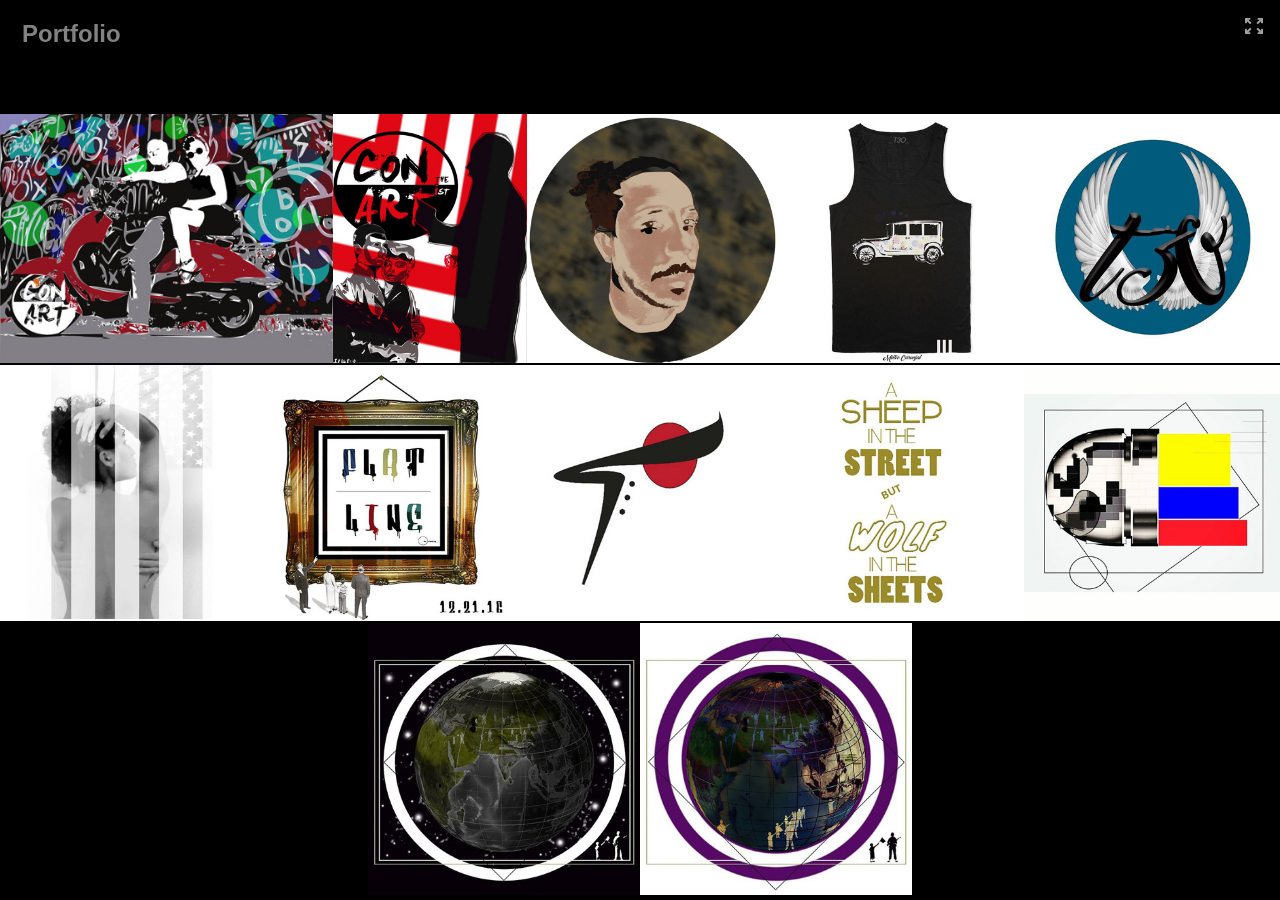
==== portfolio/index.html @ dacf6394 "add gallery" ====
<!DOCTYPE html>
<!--[if lt IE 7]>      <html class="no-js lt-ie9 lt-ie8 lt-ie7" xmlns:lr="http://adobe.com/lrg/0.0"> <![endif]-->
<!--[if IE 7]>         <html class="no-js lt-ie9 lt-ie8" xmlns:lr="http://adobe.com/lrg/0.0"> <![endif]-->
<!--[if IE 8]>         <html class="no-js lt-ie9" xmlns:lr="http://adobe.com/lrg/0.0"> <![endif]-->
<!--[if gt IE 8]><!--> <html class="no-js" xmlns:lr="http://adobe.com/lrg/0.0"> <!--<![endif]-->
    <head>
        <meta charset="utf-8">
        <meta http-equiv="X-UA-Compatible" content="IE=edge">
        <title>Portfolio</title>
        <meta name="description" content="">
        <meta name="viewport" content="width=device-width, initial-scale=1">
        <link rel="stylesheet" type="text/css" href="assets/css/normalize.css">
        <link rel="stylesheet" type="text/css" href="assets/css/main.css">
        <link rel="stylesheet" type="text/css" media="screen" title="Custom Settings" href="assets/css/custom.css" >
        <script src="assets/js/libs/modernizr.custom.23122.js"></script>
    </head>
    <body class="has-header row-spacing-sm" data-pagination-style="scroll" data-target-row-height="272">
                        <header class="is-fixed">
            <div class="background"></div>
            <div class="meta-left">
                <p id="galleryTitle" class="title">Portfolio</p>
                                <p id="galleryAuthor" class="author"></p>
                                </p>
            </div>
            <div class="meta-right">

            </div>
            <ul class="gallery-meta">
                <li id="buttonFullscreen" title="Fullscreen Mode">
                    <div class="icon">
                        <svg version="1.1" id="svgIconFullscreen" xmlns="http://www.w3.org/2000/svg" xmlns:xlink="http://www.w3.org/1999/xlink" x="0px" y="0px" viewBox="0 0 18 16" style="enable-background:new 0 0 18 16;" xml:space="preserve">
                        <g>
                            <path class="custom-colorable" d="M5.3871,9.95599C5.19136,9.76858,4.99176,9.85763,4.79376,10.0472l-2.86173,2.74138v-1.55466
                                c0-0.25257-0.21387-0.45733-0.47767-0.45733H0.47767C0.21387,10.7766,0,10.98136,0,11.23393v3.37367v0.93511
                                C0,15.79524,0.21387,16,0.47767,16h0.97668h3.5238c0.26377,0,0.47764-0.20476,0.47764-0.45729v-0.93511
                                c0-0.25254-0.21387-0.45733-0.47764-0.45733H3.34554l2.86694-2.7451c0.198-0.18957,0.30914-0.44923,0.11342-0.63664L5.3871,9.95599
                                z"/>
                            <path class="custom-colorable" d="M17.52233,10.7766h-0.97672c-0.26377,0-0.47764,0.20476-0.47764,0.45733v1.55466l-2.86172-2.74138
                                c-0.198-0.18957-0.39764-0.27862-0.59335-0.09121l-0.93879,0.81254c-0.19575,0.18741-0.08458,0.44707,0.11342,0.63664
                                l2.8669,2.7451h-1.63258c-0.26377,0-0.47764,0.20479-0.47764,0.45733v0.93511c0,0.25254,0.21387,0.45729,0.47764,0.45729h3.52376
                                h0.97672C17.7861,16,18,15.79524,18,15.54271v-0.93511v-3.37367C18,10.98136,17.7861,10.7766,17.52233,10.7766z"/>
                            <path class="custom-colorable" d="M3.34554,1.84973h1.63262c0.26377,0,0.47764-0.20479,0.47764-0.45733V0.45733C5.45579,0.20476,5.24193,0,4.97815,0h-3.5238
                                H0.47767C0.21387,0,0,0.20476,0,0.45733v0.93508v3.3737C0,5.01864,0.21387,5.2234,0.47767,5.2234h0.97668
                                c0.26381,0,0.47767-0.20476,0.47767-0.45729V3.21142L4.79376,5.9528c0.198,0.18957,0.3976,0.27862,0.59335,0.09121l0.93879-0.81254
                                C6.52161,5.04409,6.41048,4.7844,6.21247,4.59483L3.34554,1.84973z"/>
                            <path class="custom-colorable" d="M17.52233,0h-0.97672h-3.52376c-0.26377,0-0.47764,0.20476-0.47764,0.45733v0.93508
                                c0,0.25254,0.21387,0.45733,0.47764,0.45733h1.63258l-2.8669,2.7451c-0.19801,0.18957-0.30917,0.44926-0.11342,0.63663
                                l0.93879,0.81254c0.19571,0.18741,0.39535,0.09836,0.59335-0.09121l2.86172-2.74138V4.7661
                                c0,0.25254,0.21387,0.45729,0.47764,0.45729h0.97672C17.7861,5.2234,18,5.01864,18,4.7661v-3.3737V0.45733
                                C18,0.20476,17.7861,0,17.52233,0z"/>
                        </g>
                        </svg>
                    </div>
                </li>
            </ul>
        </header>
                <div id="thumbnailContainer">
            <div class="thumbnails"></div>
        </div>
        <div id="loupeContainer" class="show-corners">
            <div class="background"></div>
            <div class="image-container"></div>    
            <div class="side-navigation">
                <div class="hotspot" id="hotspotPrevLoupe">
                    <div class="button" id="buttonPrevSideLoupe">
                        <svg version="1.1" baseProfile="basic" id="svgIconPrevSideLoupe" xmlns="http://www.w3.org/2000/svg" xmlns:xlink="http://www.w3.org/1999/xlink" x="0px" y="0px" width="50px" height="50px" viewBox="0 0 50 50" xml:space="preserve"><path class="icon custom-colorable" fill="#231F20" d="M0,0l0,50h50V0L0,0z M18.491,25.05l9.707-9.264c0.418-0.399,1.092-0.403,1.506-0.008l1.498,1.43c0.413,0.395,0.41,1.039-0.009,1.438l-6.765,6.456l6.613,6.31c0.41,0.392,0.414,1.024,0.008,1.412l-1.471,1.404c-0.406,0.387-1.068,0.384-1.479-0.008l-6.612-6.311L18.491,25.05z"/></svg>
                    </div>
                </div>
                <div class="hotspot" id="hotspotNextLoupe">
                    <div class="button" id="buttonNextSideLoupe">
                        <svg version="1.1" baseProfile="basic" id="svgIconNextSideLoupe" xmlns="http://www.w3.org/2000/svg" xmlns:xlink="http://www.w3.org/1999/xlink" x="0px" y="0px" width="50px" height="50px" viewBox="0 0 50 50" xml:space="preserve">
                            <path class="icon custom-colorable" fill="#231F20" d="M0,0v50h50V0H0z M28.513,27.909l-6.612,6.311c-0.411,0.392-1.073,0.395-1.479,0.008l-1.471-1.404 c-0.406-0.388-0.402-1.02,0.008-1.412l6.613-6.31l-6.765-6.456c-0.419-0.399-0.422-1.043-0.009-1.438l1.498-1.43 c0.414-0.395,1.088-0.391,1.506,0.008l9.707,9.264L28.513,27.909z"/>
                        </svg>
                    </div>
                </div>
            </div>
            <div class="lateral-nav-container">
                <ul class="lateral-nav">
                    <li id="buttonPrev">
                        <svg version="1.1" id="svgIconPrevLoupe" xmlns="http://www.w3.org/2000/svg" xmlns:xlink="http://www.w3.org/1999/xlink" x="0px" y="0px" viewBox="0 0 45 45" style="enable-background:new 0 0 45 45;" xml:space="preserve">
                            <style type="text/css">
                                .st0{fill-rule:evenodd;clip-rule:evenodd;fill:#231F20;}
                            </style>
                            <path class="icon custom-colorable" d="M25.20105,14.76864l-8.2004,7.773l2.5314,2.3992l5.5858,5.2952c0.3469,0.3289,0.9064,0.3318,1.2497,0.0065
                                l1.2431-1.1783c0.3429-0.3252,0.3398-0.8555-0.0071-1.1846l-5.5864-5.2948l5.7149-5.4171c0.3535-0.3349,0.3568-0.875,0.0074-1.2063
                                l-1.2657-1.1995C26.12435,14.43064,25.55435,14.43354,25.20105,14.76864z"/>
                        </svg>
                    </li>
                    <li class="count"><span id="countCurrent"></span> of <span id="countTotal"></span></li>
                    <li id="buttonNext">
                        <svg version="1.1" id="svgIconNextLoupe" xmlns="http://www.w3.org/2000/svg" xmlns:xlink="http://www.w3.org/1999/xlink" x="0px" y="0px" viewBox="0 0 45 45" style="enable-background:new 0 0 45 45;" xml:space="preserve">
                            <style type="text/css">
                                .st0{fill-rule:evenodd;clip-rule:evenodd;fill:#231F20;}
                            </style>
                            <path class="icon custom-colorable" d="M19.79895,14.76864l8.2004,7.773l-2.5314,2.3992l-5.5858,5.2952c-0.3469,0.3289-0.9064,0.3318-1.2497,0.0065
                                l-1.2431-1.1783c-0.3429-0.3252-0.3398-0.8555,0.0071-1.1846l5.5864-5.2948l-5.7149-5.4171
                                c-0.3535-0.3349-0.3568-0.875-0.0074-1.2063l1.2657-1.1995C18.87565,14.43064,19.44565,14.43354,19.79895,14.76864z"/>
                        </svg>
                    </li>
                </ul>
            </div>
            <div class="info-container">
                <div id="loupeMeta"></div>
            </div>
            <div id="loupeCloseButton">
                <svg version="1.1" id="svgIconLoupeClose" xmlns="http://www.w3.org/2000/svg" xmlns:xlink="http://www.w3.org/1999/xlink" x="0px" y="0px"
                     viewBox="0 0 45 45" style="enable-background:new 0 0 45 45;" xml:space="preserve">
                    <path class="shape-x custom-colorable" d="M14.77881,17.30074l5.212,5.2222l-5.0831,5.0924c-0.3476,0.3484-0.5746,0.7624-0.2308,1.1067l1.5682,1.4763
                        c0.3436,0.3443,0.8045,0.2596,1.1521-0.0886l5.0825-5.093l5.2119,5.222c0.3536,0.3547,0.9244,0.3578,1.2741,0.0073l1.2677-1.27
                        c0.3497-0.3507,0.3465-0.9224-0.0071-1.2768l-5.2119-5.2221l5.0828-5.0925c0.3475-0.3485,0.5429-0.8259,0.1994-1.1702
                        l-1.6474-1.4921c-0.3438-0.3443-0.6936-0.1803-1.0411,0.1679l-5.0828,5.0929l-5.212-5.222
                        c-0.3537-0.3546-0.9241-0.3577-1.2742-0.007l-1.2672,1.2698C14.42171,16.37464,14.42491,16.94624,14.77881,17.30074z"/>
                </svg>
            </div>
        </div>
        <script type="text/javascript">
            var LR = LR || {};
            LR.images = [                                                                                        {"id": "38", "largeWidth": "1200", "largeHeight": "900", "exportFilename": "image2", "title": "", "caption" : ""},
                         {"id": "24", "largeWidth": "936", "largeHeight": "1200", "exportFilename": "image1", "title": "", "caption" : ""},
                         {"id": "56", "largeWidth": "1200", "largeHeight": "1192", "exportFilename": "image3", "title": "", "caption" : ""},
                         {"id": "90", "largeWidth": "640", "largeHeight": "640", "exportFilename": "14369085_1592468761058053_1714005977637847040_n", "title": "", "caption" : ""},
                         {"id": "108", "largeWidth": "640", "largeHeight": "640", "exportFilename": "14350979_604870506383165_2240045476038574080_n", "title": "", "caption" : ""},
                         {"id": "258", "largeWidth": "1080", "largeHeight": "1080", "exportFilename": "13573508_477400419120122_2007339026_n_1_", "title": "", "caption" : ""},
                         {"id": "122", "largeWidth": "640", "largeHeight": "640", "exportFilename": "14156113_484611028415052_1596652915_n", "title": "", "caption" : ""},
                         {"id": "136", "largeWidth": "640", "largeHeight": "640", "exportFilename": "14072921_1075411499217173_1569776366_n", "title": "", "caption" : ""},
                         {"id": "156", "largeWidth": "640", "largeHeight": "640", "exportFilename": "13628389_692278360925472_773015192_n", "title": "", "caption" : ""},
                         {"id": "170", "largeWidth": "640", "largeHeight": "640", "exportFilename": "13643047_1655269591461587_836661827_n", "title": "", "caption" : ""},
                         {"id": "184", "largeWidth": "640", "largeHeight": "640", "exportFilename": "13627919_620199401478720_1753812309_n", "title": "", "caption" : ""},
                         {"id": "198", "largeWidth": "640", "largeHeight": "640", "exportFilename": "13628440_1562371724066031_925934801_n", "title": "", "caption" : ""},
                                    ]        </script>
        <script src="//ajax.googleapis.com/ajax/libs/jquery/1.10.2/jquery.min.js"></script>
        <script>window.jQuery || document.write('<script src="assets/js/libs/jquery-1.10.2.min.js"><\/script>')</script>
        <script src="assets/js/libs/jquery.velocity.min.js"></script>
        <script src="assets/js/main.js"></script>
    </body>
</html>
---- portfolio/assets/css/main.css ----
::-moz-selection {
    text-shadow: none;
}

::selection {
    text-shadow: none;
}

img {
    vertical-align: middle;
}

html, body {
    margin: 0;
    padding: 0;
    background-color: #000000;
    font-family: sans-serif;
   -webkit-font-smoothing: antialiased; 
}

body {
    overflow-x: hidden;
}

body.loupe-active {
    overflow: hidden;
}

header {
    display: none;
    position: absolute;
    top: 0;
    left: 0;
    margin: 0;
    padding: 0 6px 0 0;
    width: 100%;
    height: 114px;
   -moz-box-sizing: border-box;
    box-sizing: border-box;   
    z-index: 2;

    -webkit-transition: all .2s ease-out;
    -moz-transition: all .2s ease-out;
    -ms-transition: all .2s ease-out;
    -o-transition: all .2s ease-out;
    transition: all .2s ease-out;
}

.has-header header {
    display: block;
}

header.is-fixed {
    position: fixed;
    top: 0;
    left: 0;
    width: 100%;
    z-index: 2;
}

header div.background {
    position: absolute;
    top: 0;
    left: 0;
    width: 100%;
    height: 114px;
    background-color: #000000;
    opacity: .9;
}

header div.meta-left {
    width: 50%;
    float: left;
    padding-left: 20px;
    padding-top: 20px;
   -moz-box-sizing: border-box;
    box-sizing: border-box; 
}

header div.meta-right {
    width: 50%;
    float: right;
    padding-right: 6px;
    padding-top: 6px;
   -moz-box-sizing: border-box;
    box-sizing: border-box; 
}

header p.title {
    position: relative;
    margin: 0;
    padding: 0 0 0 2px;
    font-size: 24px;
    text-align: left;
    font-weight: bold;
   -moz-box-sizing: border-box;
    box-sizing: border-box;
    white-space: nowrap;
    overflow: hidden;
    text-overflow: ellipsis;
}

header p.author {
    position: relative;
    margin: 2.5em 0 0 0;
    padding: 0 0 0 2px;
    color: #999999;
    font-size: 12px;
    text-align: left;
    white-space: nowrap;
    overflow: hidden;
    text-overflow: ellipsis;
}

header a {
    color: inherit;
}

header a:hover {
    opacity: .75;
}

header ul.gallery-meta {
    display: block;
    margin: -15px 0 0 0;
    padding: 0;
    list-style-type: none;

    -webkit-transition: all .2s ease-out;
    -moz-transition: all .2s ease-out;
    -ms-transition: all .2s ease-out;
    -o-transition: all .2s ease-out;
    transition: all .2s ease-out;
}

header ul.gallery-meta li {
    display: block;
    float: right;
    font-size: 14px;
    line-height: 40px;
}

.scrolled header.is-fixed {
    height: 80px;
    padding: 0px 6px 0 0;
    overflow: hidden;
}

.scrolled header.is-fixed div.meta-left {
    padding-top: 8px;
}

.scrolled header.is-fixed div.meta-right {

}

.scrolled header.is-fixed p.title {
    padding: 12px 0 0 2px;
    font-size: 18px;
}

.scrolled header.is-fixed p.author {
    margin: .25em 0 0 0;
}

.scrolled header.is-fixed ul.gallery-meta {
    margin: 0;
}

#buttonFullscreen {
    display: none;
    position: relative;
    width: 40px;
    height: 40px;
    cursor: pointer;
}

#pageNav {
    display: block;
    float: right;
    font-size: 12px;
}

#pageNav div.count {
    padding-top: 1px;
}

#pageCountCurrent,
#pageCountTotal {
    font-weight: bold;
    line-height: 40px;
}

#buttonPrevPage {
    position: relative;
    display: block;
    float: left;
    width: 40px;
    height: 40px;
    overflow: hidden;
    cursor: pointer;
}

#buttonPrevPage.disabled {
    opacity: .5;
    cursor: inherit;
}

#svgIconPrevPage {
    position: absolute;
    top: 0;
    left: 0;
    width: 45px;
    height: 45px;
}

#pageNav div.count {
    float: left;
}

#buttonNextPage {
    position: relative;
    display: block;
    float: left;
    width: 40px;
    height: 40px;
    overflow: hidden;
    cursor: pointer;
}

#buttonNextPage.disabled {
    opacity: .5;
    cursor: inherit;
}

#svgIconNextPage {
    position: absolute;
    top: 0;
    left: 0;
    width: 45px;
    height: 45px;
}

.fullscreen #buttonFullscreen {
    display: block;
}

#buttonFullscreen div.icon {
    position: absolute;
    top: 12px;
    left: 11px;
    width: 18px;
    height: 16px;
}

#svgIconFullscreen {
    position: absolute;
    top: 0px;
    left: 0px;
    width: 18px;
    height: 16px;
}

#thumbnailContainer {
    position: relative;
    padding: 0px;
    width: 100%;
   -moz-box-sizing: border-box;
    box-sizing: border-box;
    overflow: hidden;
    font-size: 0;
}

.row-spacing-sm #thumbnailContainer {
    padding-top: 2px;
}

.row-spacing-md #thumbnailContainer {
    padding-top: 8px;
}

.row-spacing-lg #thumbnailContainer {
    padding-top: 16px;
}

.has-header #thumbnailContainer {
    position: relative;
    padding: 114px 0px 0px 0px;
    width: 100%;
   -moz-box-sizing: border-box;
    box-sizing: border-box; 
}

div.thumbnails {
    overflow: hidden;
    margin: 0 auto;
   -moz-box-sizing: border-box;
    box-sizing: border-box;
    text-align: center;
}

div.thumbnail {
    position: relative;
    display:inline-block;
   -moz-box-sizing: border-box;
    box-sizing: border-box;
    cursor: pointer;

   -webkit-transition: -webkit-box-shadow .03s ease-in;
   -moz-transition: -moz-box-shadow .03s ease-in;
   -ms-transition: box-shadow .03s ease-in;
   -o-transition: box-shadow .03s ease-in;
    transition: box-shadow .03s ease-in; 
}

div.thumbnail:hover {
   -moz-box-shadow: inset 0 0 100px rgba(0, 0, 0, .4);  
   -webkit-box-shadow: inset 0 0 100px rgba(0, 0, 0, .4);   
    box-shadow: inset 0 0 100px rgba(0, 0, 0, .4);

   -webkit-transition: all .03s ease-out;
   -moz-transition: all .03s ease-out;
   -ms-transition: all .03s ease-out;
   -o-transition: all .03s ease-out;
    transition: all .03s ease-out;  
}

.row-spacing-sm div.thumbnail {
    margin-bottom: 2px;
}

.row-spacing-md div.thumbnail {
    margin-bottom: 8px;
}

.row-spacing-lg div.thumbnail {
    margin-bottom: 16px;
}

div.thumbnail.not-loaded {
    display: none;
}

div.thumbnail img {
    display: block;
    position: absolute;
    top: 0;
    left: 0;
    width: auto;
    max-width: 100%;
    height: auto;
    max-height: 100%;
   -moz-box-sizing: border-box;
    box-sizing: border-box;
    cursor: pointer;
    border-style: solid;
}

#loupeContainer {
    display: none;
    position: fixed;
    top: 0;
    left: 0;
    padding: 45px 45px 180px 45px;
    width: 100%;
    height: 100%;
   -moz-box-sizing: border-box;
    box-sizing: border-box;
    z-index: 2;
    font-size: 14px;
    text-align: center;
}

#loupeContainer.meta-empty {
    padding: 45px;
}

#loupeContainer div.background {
    position: absolute;
    top: 0;
    left: 0;
    width: 100%;
    height: 100%;
}

#loupeContainer div.image-container {
    position: relative;
    display: table;
    width: 100%;
    height: 100%;
}

#loupeContainer div.corners {
    position: relative;
    display: inline-block;
}

#loupeContainer div.image-container div.image {
    display: table-cell;
    margin: 0;
    padding: 0;
    width: 100%;
    height: 100%;
   -moz-box-sizing: border-box;
    box-sizing: border-box;
    vertical-align: middle;
    text-align: center;
}

#loupeContainer img {
    width: auto;
    max-width: 100%;
    height: auto;
    max-height: 100%;
   -moz-box-sizing: border-box;
    box-sizing: border-box;
}

#loupeContainer div.lateral-nav-container {
    position: absolute;
    top: 0;
    left: 0;
    width: 100%;
    height: 45px;
    overflow: hidden;
    text-align: center;
}

#loupeContainer ul.lateral-nav {
    display: inline-block;
    margin: 0;
    padding: 0;
    list-style-type: none;
    line-height: 45px;
}

#loupeContainer div.info-container {
    position: absolute;
    left: 0;
    bottom: 0;
    width: 100%;
    height: 180px;
    padding: 20px;
   -moz-box-sizing: border-box;
    box-sizing: border-box;
}

#loupeContainer.meta-empty div.info-container {
    display: none;
}

#loupeContainer div.side-navigation {
    position: absolute;
    left: 0;
    bottom: 0;
    width: 100%;
    height: 100%;
    padding: 45px 0px 100px 0px;
   -moz-box-sizing: border-box;
    box-sizing: border-box; 
}

#loupeContainer div.side-navigation div.hotspot {
    position: relative;
    width: 25%;
    height: 100%;

   -webkit-user-select: none;   
   -moz-user-select: none;
   -ms-user-select: none;
   -o-user-select: none;
    user-select: none;
}

#loupeContainer div.side-navigation div.hotspot.over {
    cursor: pointer;
}

#loupeMeta p {
    margin: 0;
    padding: 0;
}

#loupeMeta p.title {
    margin: 0 auto 5px auto;
    padding: 0;
    max-width: 80%;
    overflow: hidden;
    text-overflow: ellipsis;
    white-space: nowrap;
    font-size: 15px;
    font-weight: bold;
}

#loupeMeta p.caption {
    margin: 0 auto;
    padding: 0;
    max-width: 80%;
    height: 48px;
    overflow: hidden;
    font-size: 14px;
}

#hotspotPrevLoupe {
    float: left;
}

#hotspotPrevLoupe.disabled {
    display: none;
    position: absolute;
    top: 50%;
    left: 0;
}

#hotspotNextLoupe {
    float: right;
}

#hotspotNextLoupe.disabled {
    display: none;
}

#loupeContainer div.side-navigation div.button {
    display: block;
    width: 50px;
    height: 50px;
}

#buttonPrevSideLoupe {
    position: absolute;
    top: 50%;
    left: 0px;
    -webkit-transition: all .2s ease-out;
    -moz-transition: all .2s ease-out;
    -ms-transition: all .2s ease-out;
    -o-transition: all .2s ease-out;
    transition: all .2s ease-out;
    opacity: 0;
}

#hotspotPrevLoupe.over #buttonPrevSideLoupe {
    opacity: 1;
}

#svgIconPrevSideLoupe {
    position: absolute;
    top: 0;
    left: 0;
    width: 50px;
    height: 50px;
}

#buttonNextSideLoupe {
    position: absolute;
    top: 50%;
    right: 0px;
    -webkit-transition: all .2s ease-out;
    -moz-transition: all .2s ease-out;
    -ms-transition: all .2s ease-out;
    -o-transition: all .2s ease-out;
    transition: all .2s ease-out;
    opacity: 0;
}

#hotspotNextLoupe.over #buttonNextSideLoupe {
    opacity: 1;
}

#svgIconNextSideLoupe {
    position: absolute;
    top: 0;
    left: 0;
    width: 50px;
    height: 50px;
}

#loupeContainer li {
    display: block;
    float: left;
}

#countCurrent,
#countTotal {
    font-weight: bold;
}

#buttonPrev {
    position: relative;
    width: 45px;
    height: 45px;
    cursor: pointer;
   -webkit-user-select: none;   
   -moz-user-select: none;
   -ms-user-select: none;
   -o-user-select: none;
    user-select: none; 
}

#buttonPrev.disabled {
    opacity: .5;
    cursor: inherit;
}

#svgIconPrevLoupe {
    position: absolute;
    top: 0;
    left: 0;
    width: 45px;
    height: 45px;
}

#buttonNext {
    position: relative;
    width: 45px;
    height: 45px;
    cursor: pointer;
   -webkit-user-select: none;   
   -moz-user-select: none;
   -ms-user-select: none;
   -o-user-select: none;
    user-select: none;
}

#buttonNext.disabled {
    opacity: .5;
    cursor: inherit;
}

#svgIconNextLoupe {
    position: absolute;
    top: 0;
    left: 0;
    width: 45px;
    height: 45px;
}

#loupeCloseButton {
    position: absolute;
    top: 0;
    right: 0;
    width: 45px;
    height: 45px;
    cursor: pointer;
}

#svgIconLoupeClose {
    position: absolute;
    top: 0;
    right: 0;
    width: 45px;
    height: 45px;
}

#svgIconLoupeClose .shape-x{
    fill-rule:evenodd;
    clip-rule:evenodd;
}

.custom-colorable {
    fill: #a0a0a0;
}

@media screen and (max-width: 1280px) {

    #loupeContainer {
        padding: 45px 45px 150px 45px;
        font-size: 13px;
    }
    
    #loupeContainer div.info-container {
        height: 150px;
    }

    #loupeMeta p.title {
        margin: 0 auto 10px auto;
        width: 75%;
        max-height: 2.6em;
        overflow: hidden;
        font-size: 1.3em;
        font-weight: bold;
        line-height: 1.3em;
    }

    #loupeMeta p.caption {
        margin: 0 auto;
        padding: 0;
        width: 75%;
        max-height: 5.1em;
        overflow: hidden;
        line-height: 1.3em;
    }

}

@media screen and (max-width: 960px) {

    #loupeContainer {
        padding: 45px 45px 120px 45px;
        font-size: 12px;
    }

    #loupeContainer div.info-container {
        height: 120px;
    }

    #loupeMeta p.title {
        width: 85%;
        max-height: 2.6em;
        overflow: hidden;
        font-size: 1.1em;
    }

    #loupeMeta p.caption {
        width: 85%;
        max-height: 5.2em;
        overflow: hidden;
    }

}

@media screen and (max-width: 768px) {

    header p.title {
        font-size: 18px;
    }

    .has-header #thumbnailContainer {
        padding: 100px 0 0 0;
    }

    #loupeContainer {
        padding: 45px 35px 100px 35px;
        font-size: 11px;
    }

    #loupeContainer div.info-container {
        height: 100px;
    }

    #loupeMeta p.title {
        white-space: nowrap;
        text-overflow: ellipsis;
        width: 100%;
        box-sizing: border-box;
        overflow: hidden;
        font-size: 1em;
    }

    #loupeMeta p.caption {
        white-space: nowrap;
        text-overflow: ellipsis;
        width: 100%;
        box-sizing: border-box;
        overflow: hidden;
    }

}

@media screen and (max-width: 568px) {

    header {
        padding-bottom: 20px;
        height: auto;
        overflow: hidden;
    }

    header div.meta-left {
        padding: 20px 20px 0px 20px;
        width: 100%;
    }

    header div.meta-right {
        width: 100%;
    }

    header p.title,
    header p.author {

    }

    header p.author {
        margin-top: .5em;
    }

    .scrolled header.is-fixed {
        padding-bottom: 20px;
        height: auto;
        overflow: hidden;
    }

    .scrolled header.is-fixed p.title {
        padding: 12px 0 0 2px;
        font-size: 18px;
    }

    .scrolled header.is-fixed p.author {
        margin-top: .5em;
    }

    header ul.gallery-meta {
        display: none;
    }

    #pageNav {
        display: inline-block;
        float: none;
    }

    .fullscreen #buttonFullscreen {
        display: none;
    }

    #loupeContainer {
        padding: 45px 20px 80px 20px;
        font-size: 11px;
    }

    #loupeContainer div.info-container {
        height: 80px;
    }

    #loupeMeta p.title {
        white-space: nowrap;
        text-overflow: ellipsis;
        width: 100%;
        box-sizing: border-box;
        overflow: hidden;
    }

    #loupeMeta p.caption {
        white-space: nowrap;
        text-overflow: ellipsis;
        width: 100%;
        box-sizing: border-box;
        overflow: hidden;
    }

}
---- portfolio/assets/css/custom.css ----
html {
  background-color: #000000 !important;
  color: inherit;
}

.thumb-img {
  border-color: #000000 !important;
}

#loupeContainer div.background {
  background-color: #000000 !important;
  color: inherit;
}

header div.background {
  background-color: #000000 !important;
  color: inherit;
}

.custom-colorable {
  fill: #A0A0A0 !important;
}

body {
  background-color: #000000 !important;
  color: #828282 !important;
}
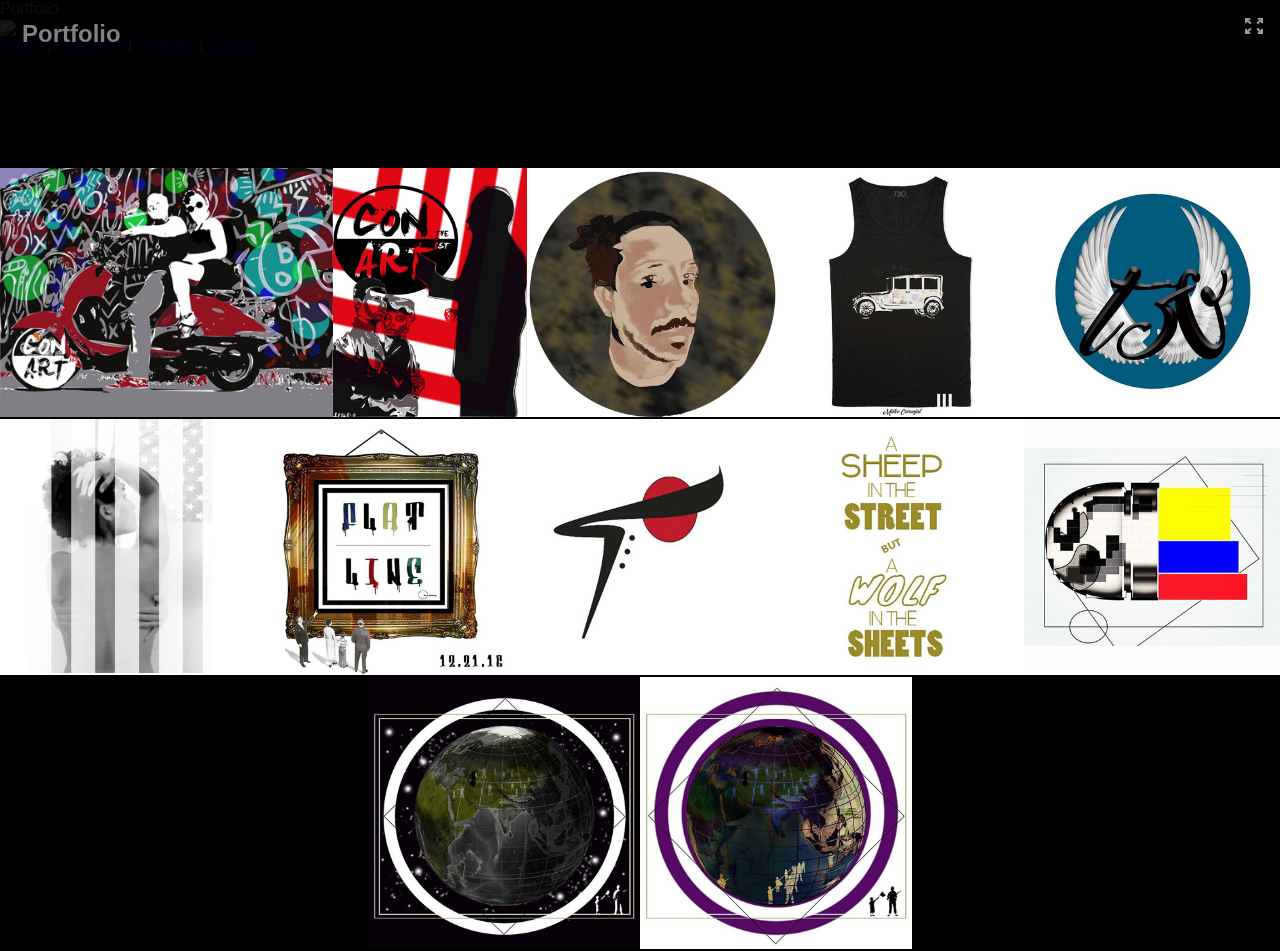
==== commit 5b9ddad3: "Update index.html" ====
--- a/portfolio/index.html
+++ b/portfolio/index.html
@@ -14,6 +14,14 @@
         <link rel="stylesheet" type="text/css" media="screen" title="Custom Settings" href="assets/css/custom.css" >
         <script src="assets/js/libs/modernizr.custom.23122.js"></script>
     </head>
+     <div> Portfolio </div>
+<img src="mat3oartlogo1.png" height="500px">
+	 <div class="menu"><nav>
+      
+     <a href="index.html"><i class="icon-home"></i> Home</a> | <a href="about.html"><i class="icon-circle"></i> About Me</a> | <a href="portfolio.html"><i class="icon-eye-open"></i> Portfolio</a> | <a href="contact.html"><i class="icon-plus-sign-alt"></i> Contact</a> 
+
+</nav>
+  </div>
     <body class="has-header row-spacing-sm" data-pagination-style="scroll" data-target-row-height="272">
                         <header class="is-fixed">
             <div class="background"></div>
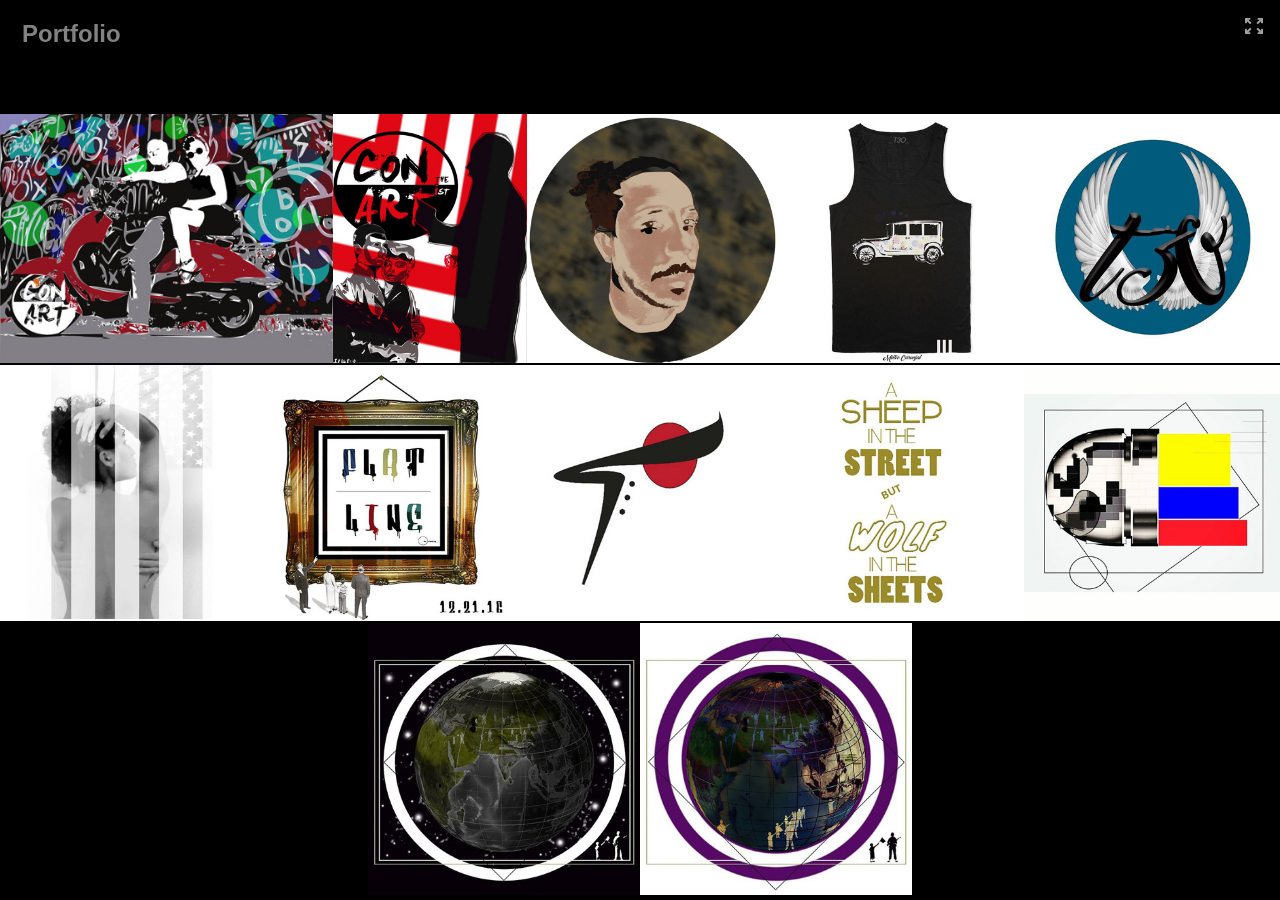
==== commit 81774076: "Update index.html" ====
--- a/portfolio/index.html
+++ b/portfolio/index.html
@@ -14,21 +14,14 @@
         <link rel="stylesheet" type="text/css" media="screen" title="Custom Settings" href="assets/css/custom.css" >
         <script src="assets/js/libs/modernizr.custom.23122.js"></script>
     </head>
-     <div> Portfolio </div>
-<img src="mat3oartlogo1.png" height="500px">
-	 <div class="menu"><nav>
-      
-     <a href="index.html"><i class="icon-home"></i> Home</a> | <a href="about.html"><i class="icon-circle"></i> About Me</a> | <a href="portfolio.html"><i class="icon-eye-open"></i> Portfolio</a> | <a href="contact.html"><i class="icon-plus-sign-alt"></i> Contact</a> 
-
-</nav>
-  </div>
+     
     <body class="has-header row-spacing-sm" data-pagination-style="scroll" data-target-row-height="272">
                         <header class="is-fixed">
             <div class="background"></div>
             <div class="meta-left">
                 <p id="galleryTitle" class="title">Portfolio</p>
                                 <p id="galleryAuthor" class="author"></p>
-                                </p>
+                                
             </div>
             <div class="meta-right">
 
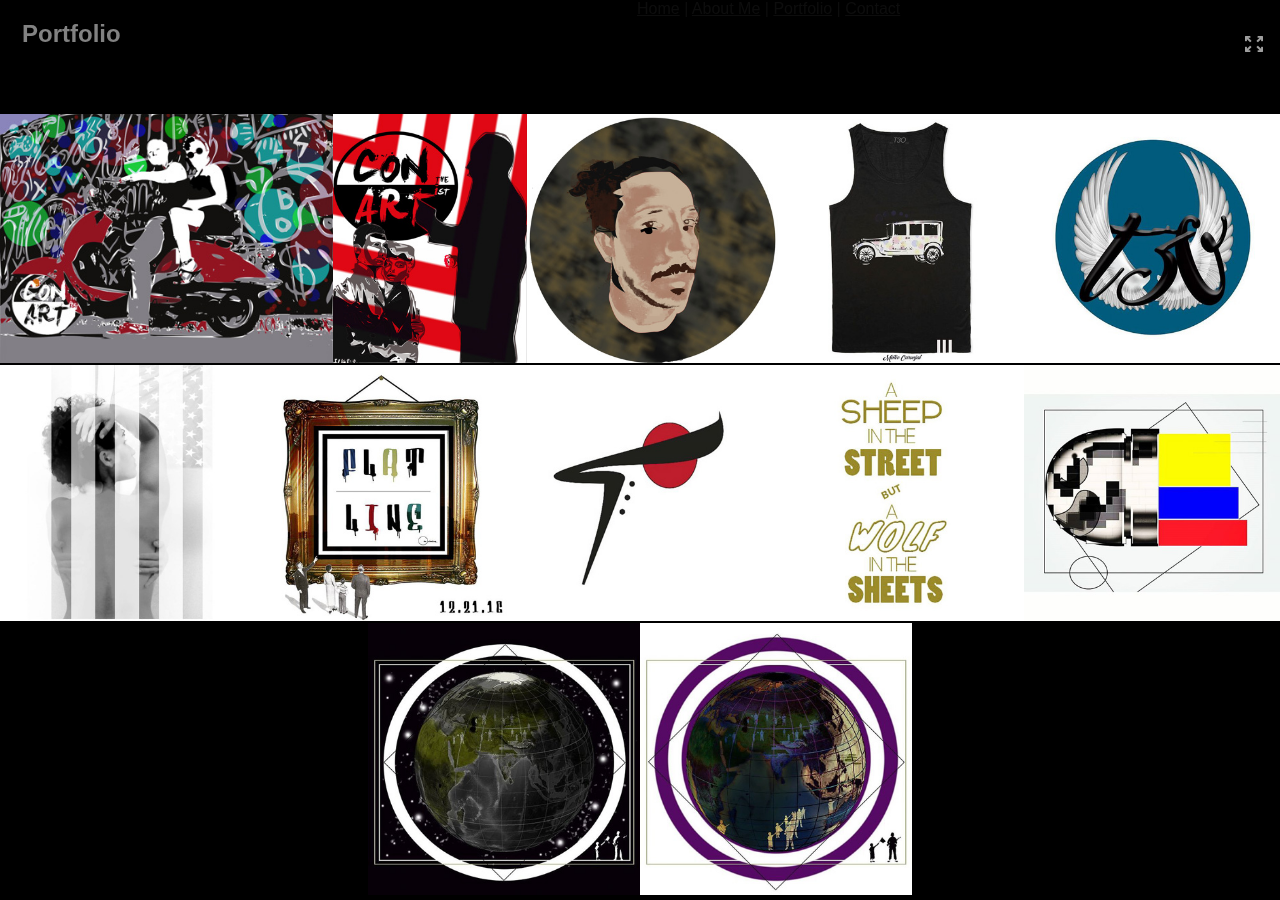
==== commit 918e64b7: "Update index.html" ====
--- a/portfolio/index.html
+++ b/portfolio/index.html
@@ -8,7 +8,7 @@
         <meta http-equiv="X-UA-Compatible" content="IE=edge">
         <title>Portfolio</title>
         <meta name="description" content="">
-        <meta name="viewport" content="width=device-width, initial-scale=1">
+       <meta name="viewport" content="width=device-width">
         <link rel="stylesheet" type="text/css" href="assets/css/normalize.css">
         <link rel="stylesheet" type="text/css" href="assets/css/main.css">
         <link rel="stylesheet" type="text/css" media="screen" title="Custom Settings" href="assets/css/custom.css" >
@@ -23,6 +23,14 @@
                                 <p id="galleryAuthor" class="author"></p>
                                 
             </div>
+                            
+                             <div class="menu">
+
+<nav>
+       <a href="index.html"><i class="icon-home"></i> Home</a> | <a href="about.html"><i class="icon-circle"></i> About Me</a> | <a href="/portfolio/"><i class="icon-eye-open"></i> Portfolio</a> | <a href="contact.html"><i class="icon-plus-sign-alt"></i> Contact</a></a> 
+
+
+  </div>
             <div class="meta-right">
 
             </div>
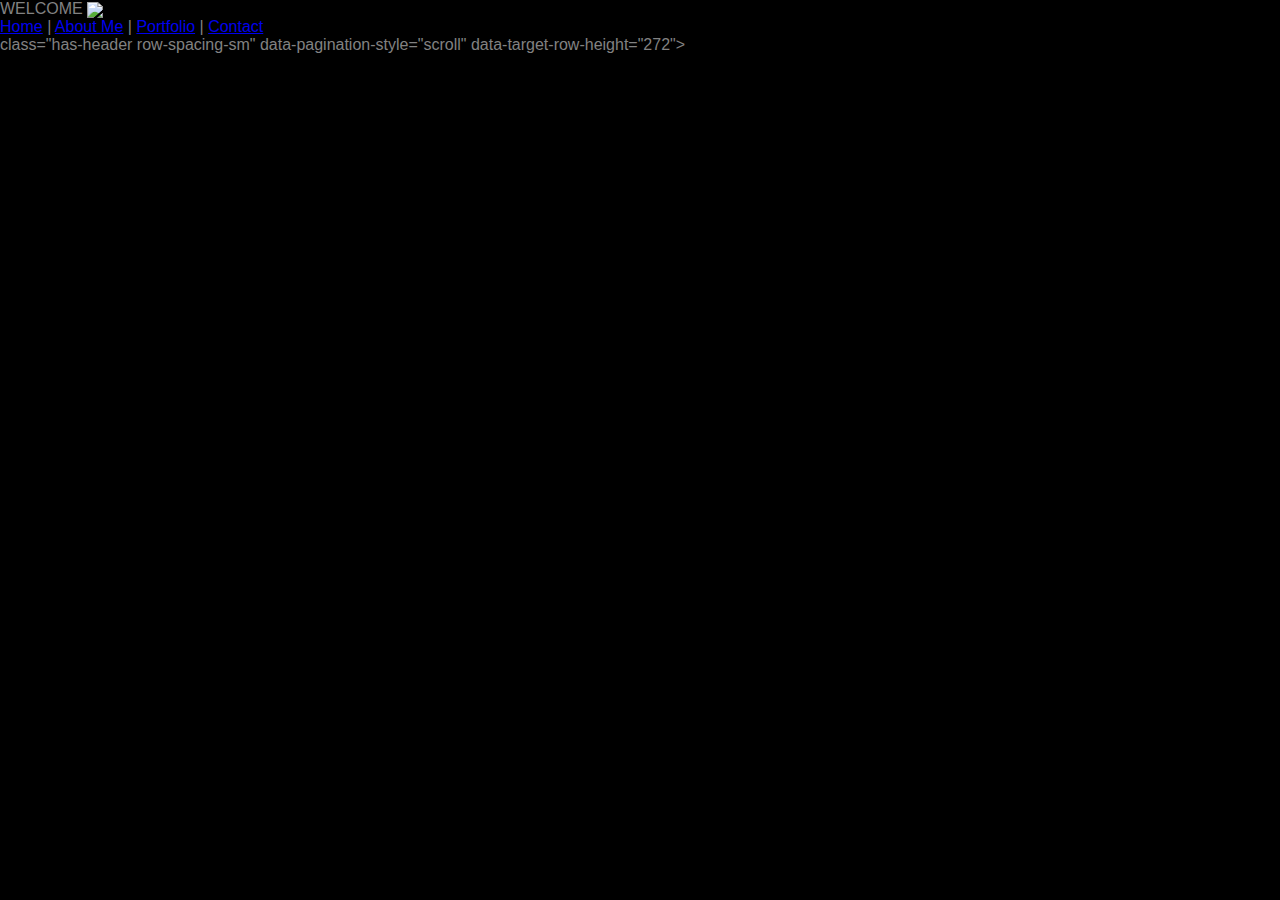
==== commit b4bd2102: "Update index.html" ====
--- a/portfolio/index.html
+++ b/portfolio/index.html
@@ -15,7 +15,17 @@
         <script src="assets/js/libs/modernizr.custom.23122.js"></script>
     </head>
      
-    <body class="has-header row-spacing-sm" data-pagination-style="scroll" data-target-row-height="272">
+    <body
+           <div> WELCOME </div>
+<img src="mat3oartlogo1.png" height="100px">
+	 <div class="menu">
+   <nav>   
+     <a href="index.html"><i class="icon-home"></i> Home</a> | <a href="about.html"><i class="icon-circle"></i> About Me</a> | <a href="/portfolio/"><i class="icon-eye-open"></i> Portfolio</a> | <a href="contact.html"><i class="icon-plus-sign-alt"></i> Contact</a> 
+</nav>
+  </div>
+          
+          
+          class="has-header row-spacing-sm" data-pagination-style="scroll" data-target-row-height="272">
                         <header class="is-fixed">
             <div class="background"></div>
             <div class="meta-left">
@@ -24,13 +34,7 @@
                                 
             </div>
                             
-                             <div class="menu">
-
-<nav>
-       <a href="index.html"><i class="icon-home"></i> Home</a> | <a href="about.html"><i class="icon-circle"></i> About Me</a> | <a href="/portfolio/"><i class="icon-eye-open"></i> Portfolio</a> | <a href="contact.html"><i class="icon-plus-sign-alt"></i> Contact</a></a> 
-
-
-  </div>
+                            
             <div class="meta-right">
 
             </div>
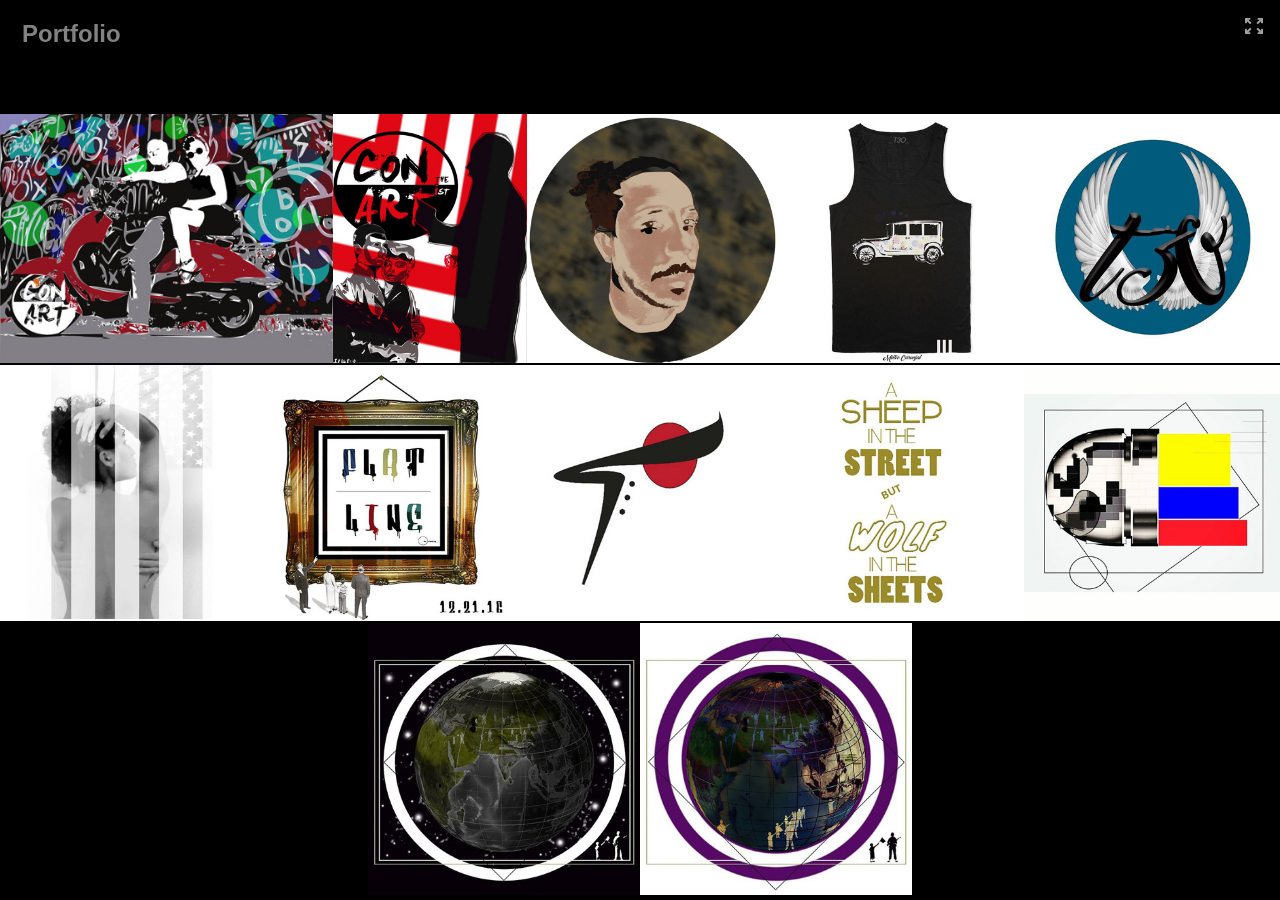
==== commit a9fc2991: "Update index.html" ====
--- a/portfolio/index.html
+++ b/portfolio/index.html
@@ -16,14 +16,7 @@
     </head>
      
     <body
-           <div> WELCOME </div>
-<img src="mat3oartlogo1.png" height="100px">
-	 <div class="menu">
-   <nav>   
-     <a href="index.html"><i class="icon-home"></i> Home</a> | <a href="about.html"><i class="icon-circle"></i> About Me</a> | <a href="/portfolio/"><i class="icon-eye-open"></i> Portfolio</a> | <a href="contact.html"><i class="icon-plus-sign-alt"></i> Contact</a> 
-</nav>
-  </div>
-          
+        
           
           class="has-header row-spacing-sm" data-pagination-style="scroll" data-target-row-height="272">
                         <header class="is-fixed">
